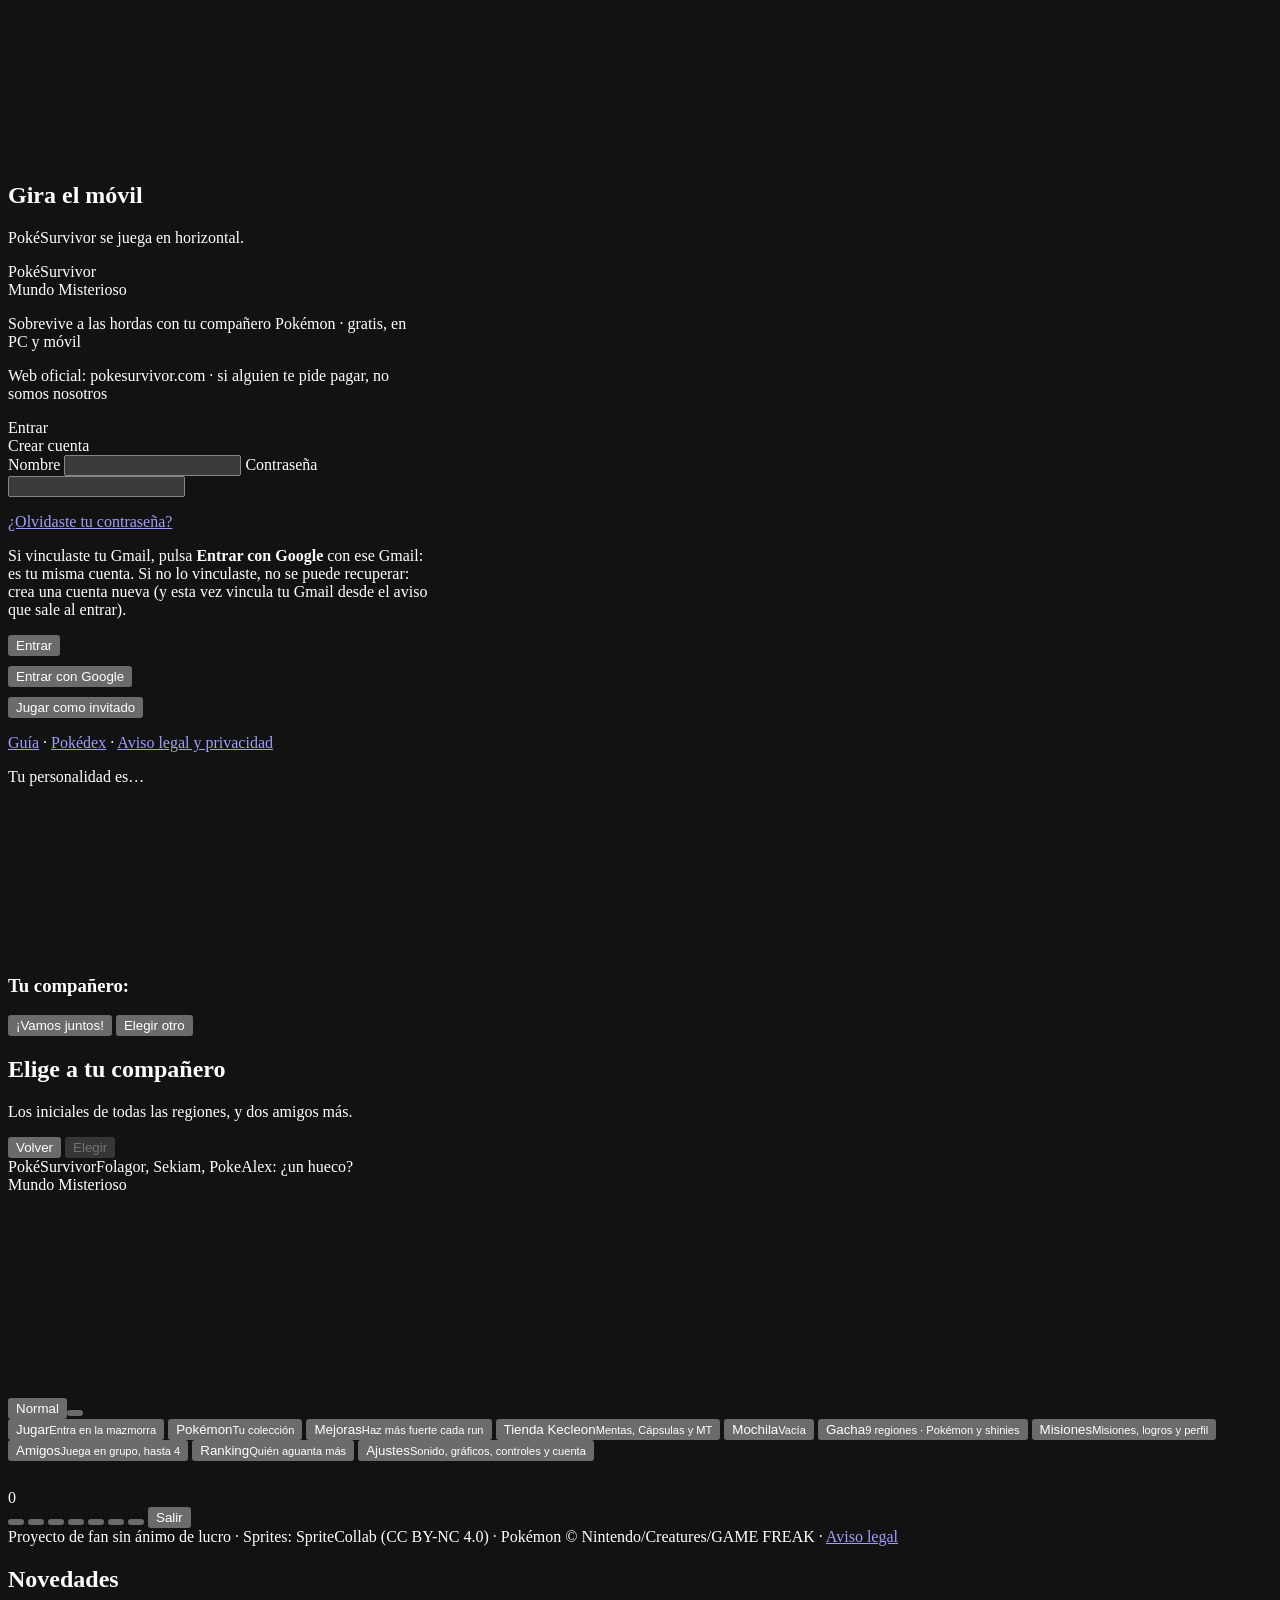
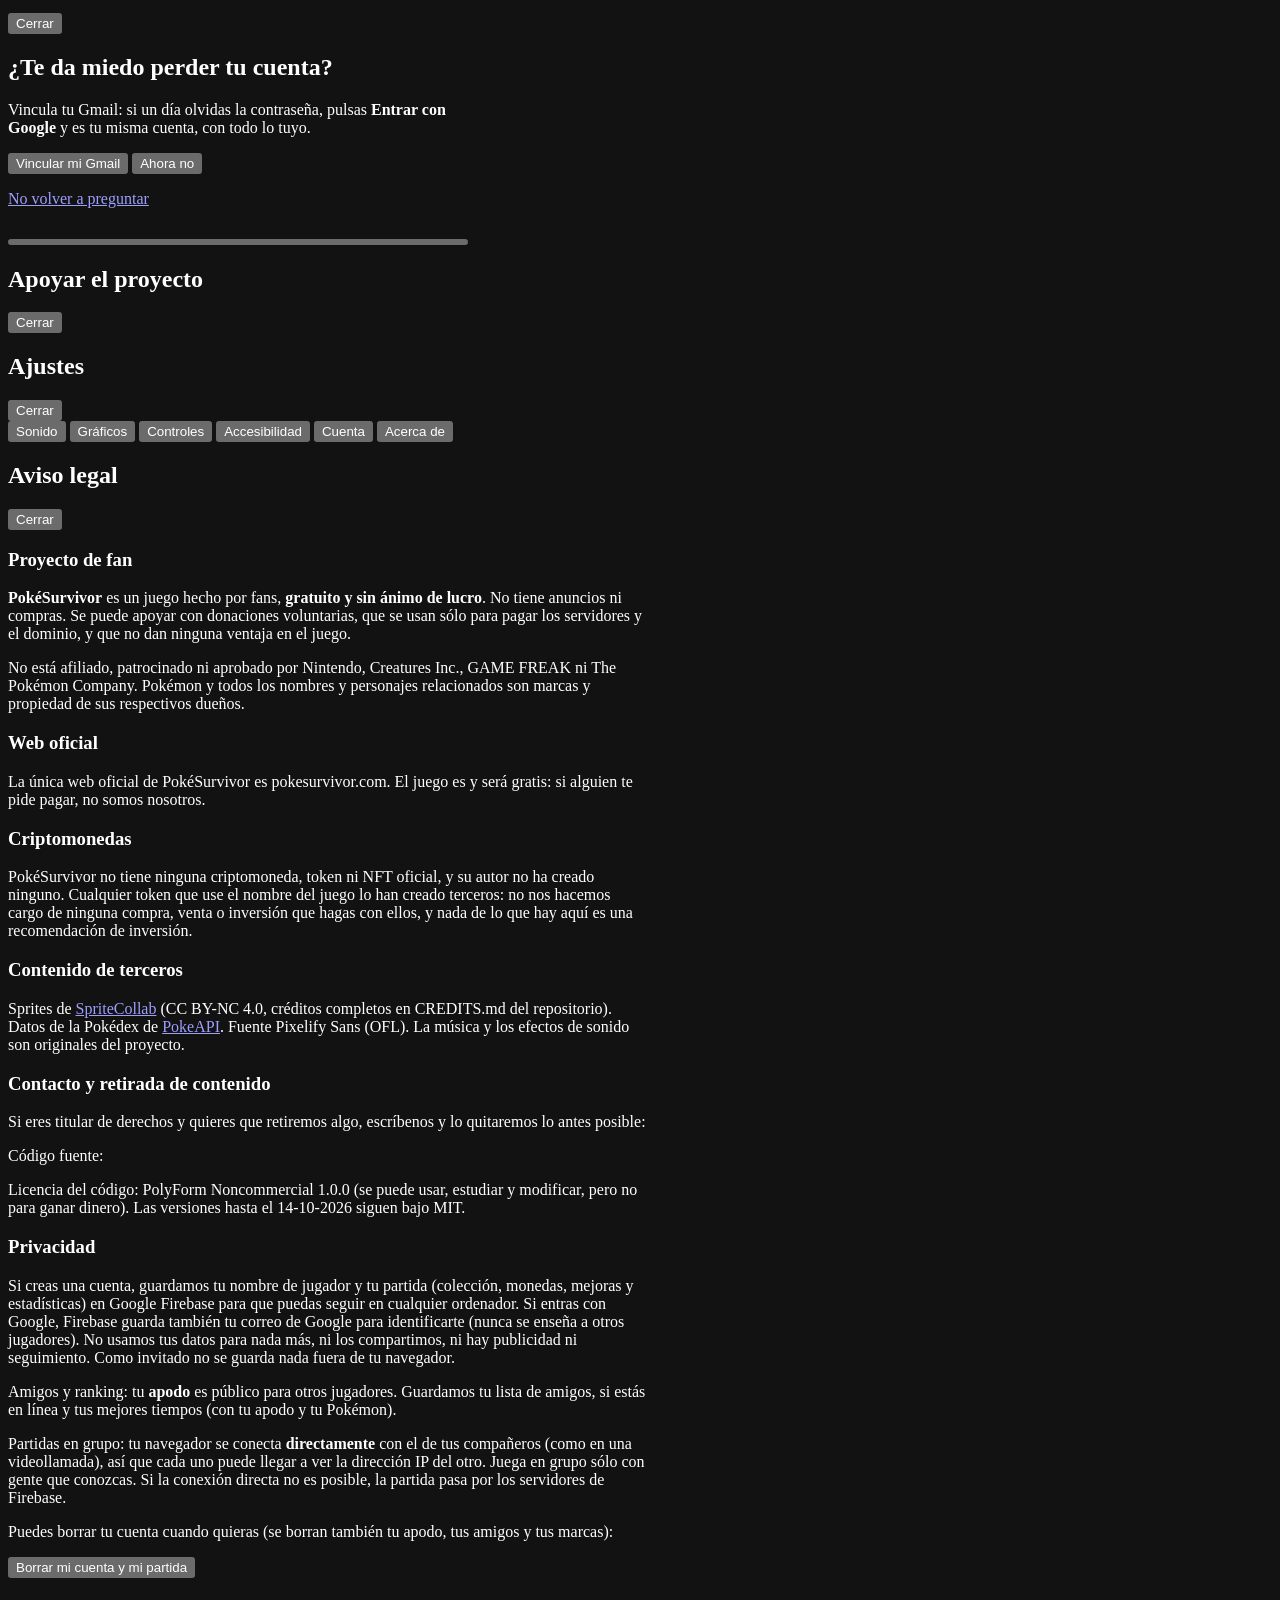
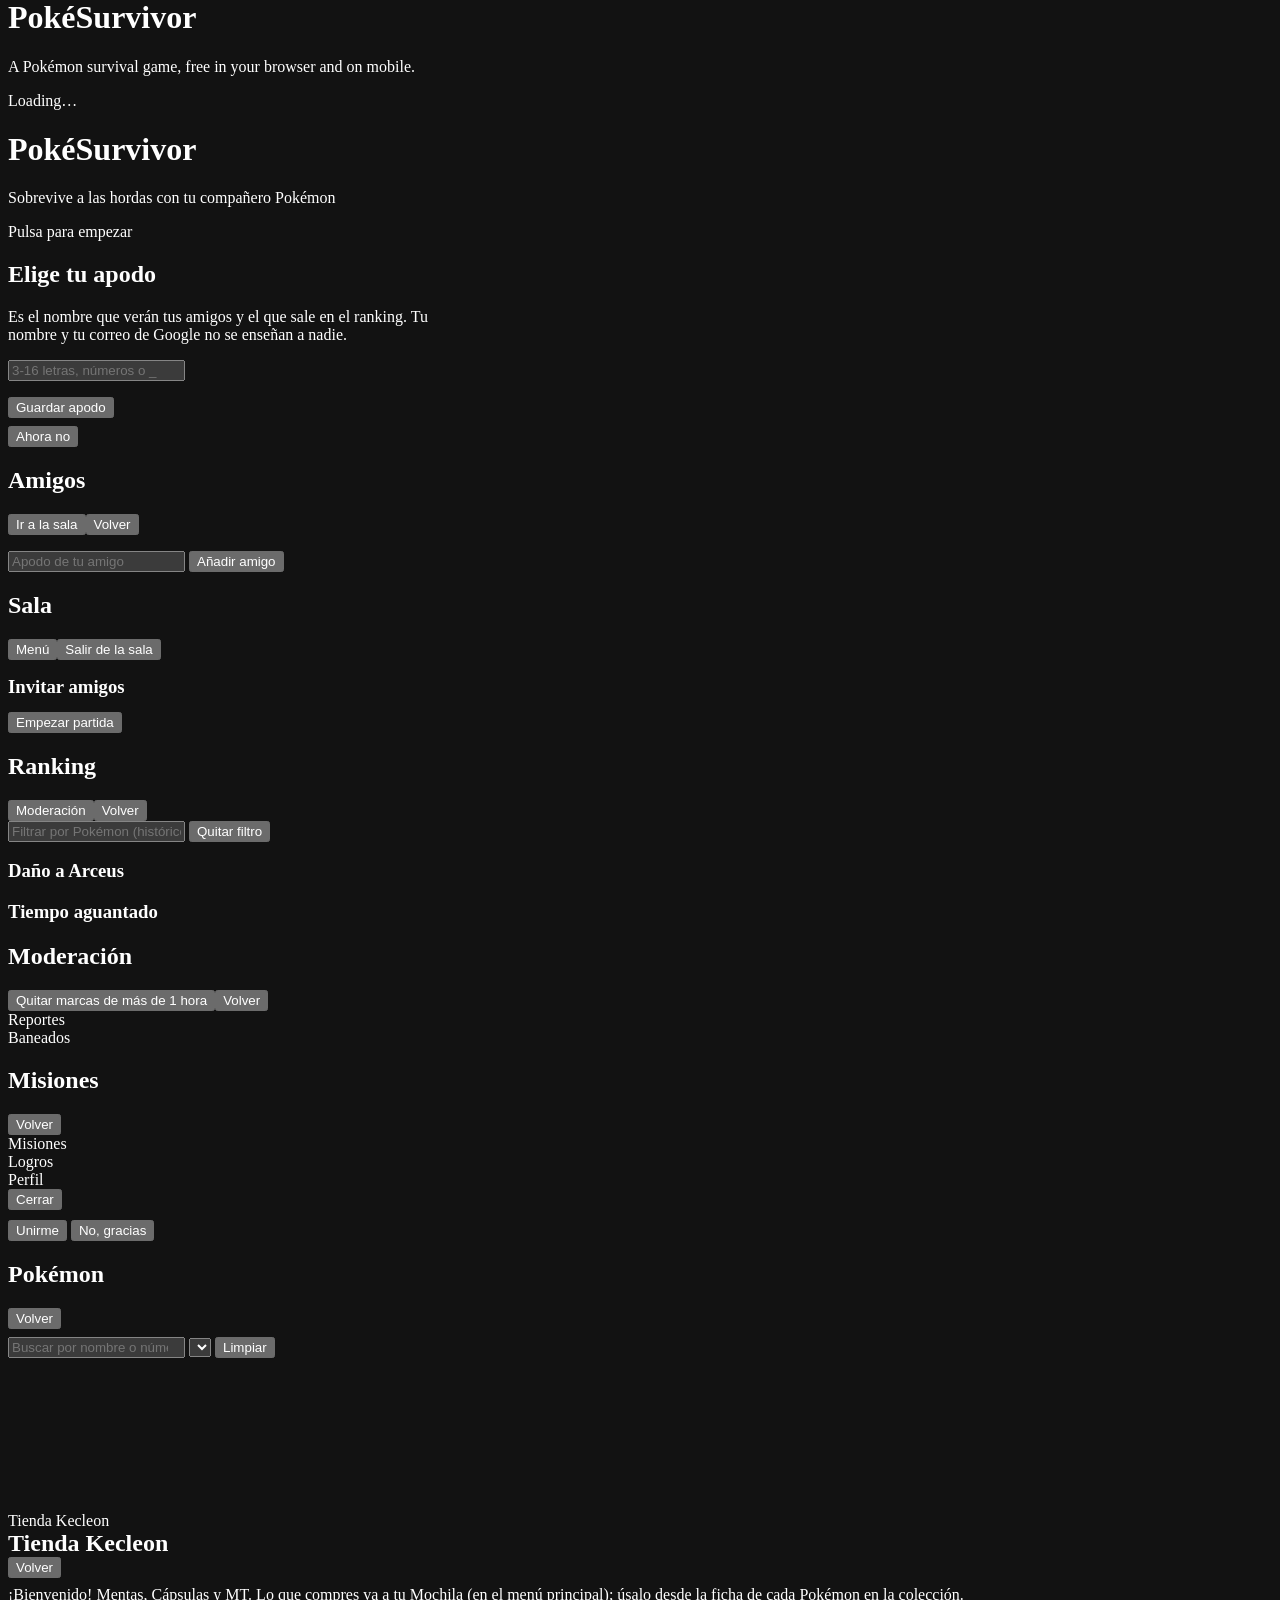
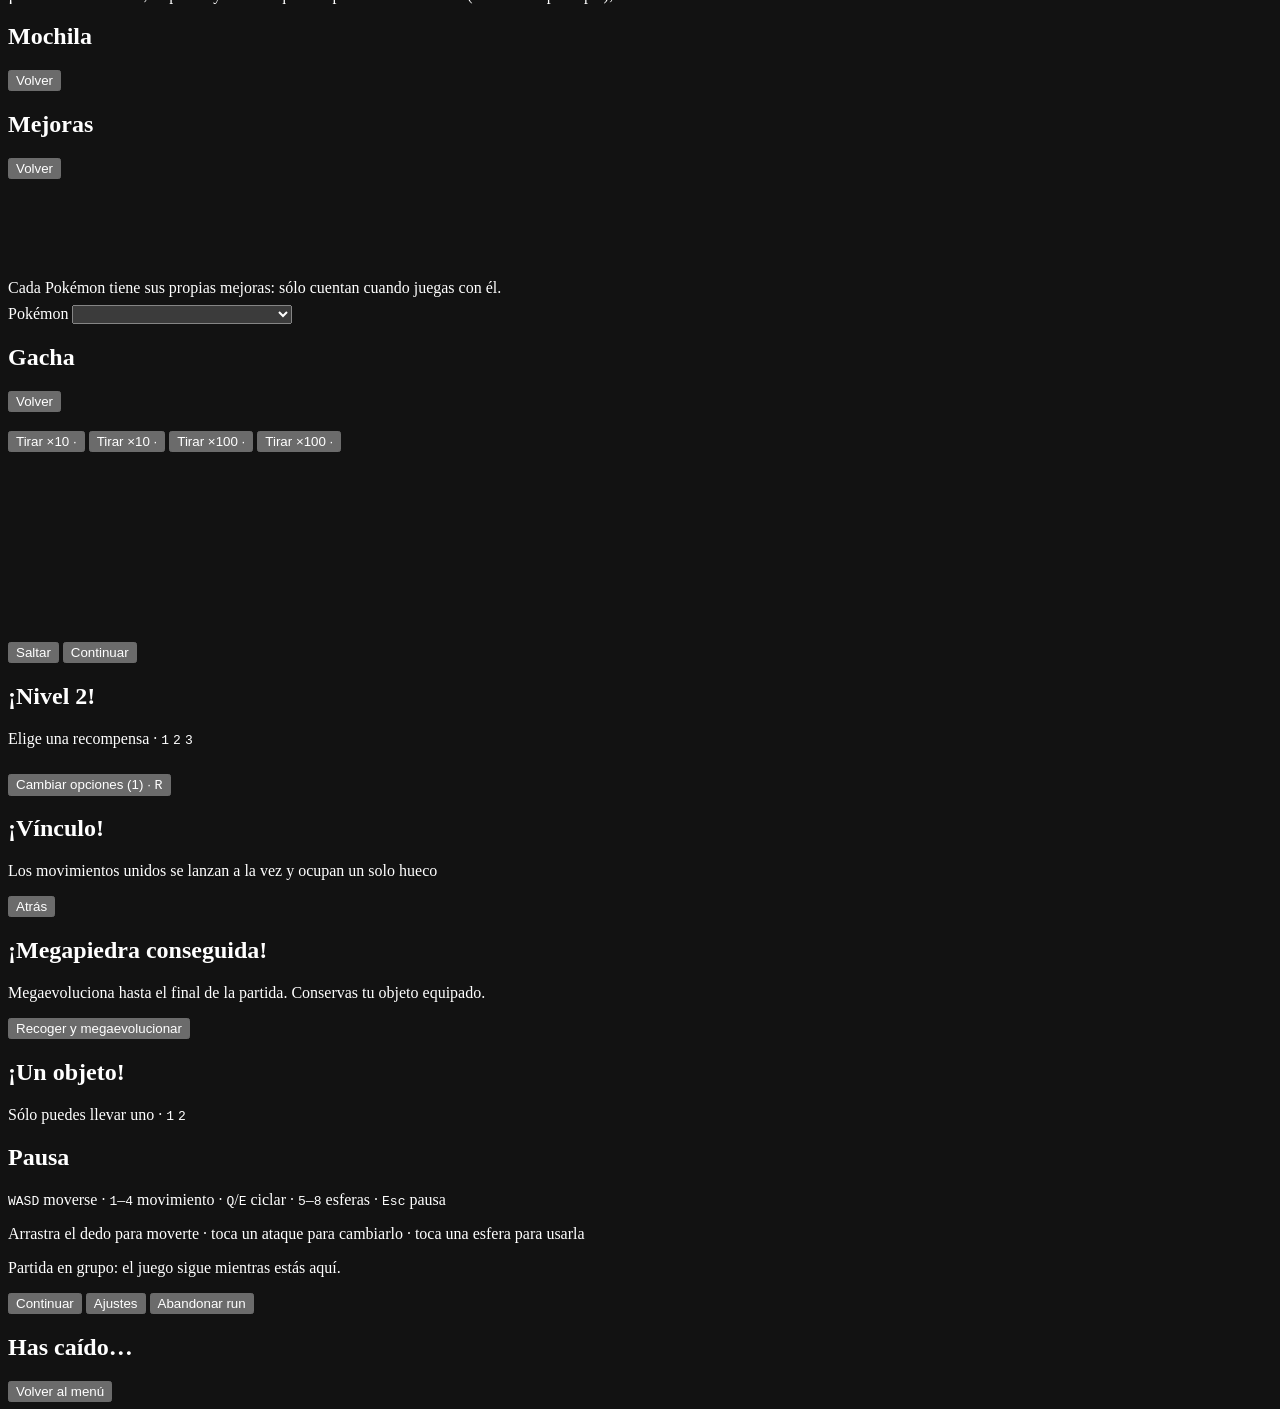
==== en/index.html @ 6f576db7 "Add animated Ultra Rift portal and attribution" ====
<!doctype html>
<html lang="en">
<head>
<meta charset="utf-8">
<base href="../">
<!-- Seguridad (18-10-2026): sólo se ejecutan los scripts del juego, de Firebase
     y de Google (inicio de sesión). Nada metido en la página (onerror=, etiquetas script
     en un texto...) llega a ejecutarse aunque se colara. Ver js/boot.js. -->
<meta http-equiv="Content-Security-Policy" content="script-src 'self' file: https://www.gstatic.com https://apis.google.com https://*.firebaseio.com https://*.firebasedatabase.app; object-src 'none'; base-uri 'self'">
<meta name="viewport" content="width=device-width,initial-scale=1,viewport-fit=cover">
<title>PokéSurvivor – Free online Pokémon survival game (Survivor.io style)</title>
<meta name="description" content="Survive hordes of Pokémon with your partner in this free fan game for browser and mobile: 966 Pokémon, shinies, legendaries and online co-op with friends. No downloads, no ads.">
<link rel="canonical" href="https://pokesurvivor.com/en/">
<meta name="robots" content="index, follow, max-image-preview:large">
<meta name="theme-color" content="#0a1430">
<meta name="color-scheme" content="dark">
<!-- Compartir en redes (WhatsApp, Discord, Twitter/X...) -->
<meta property="og:type" content="website">
<meta property="og:site_name" content="PokéSurvivor">
<meta property="og:locale" content="en_US">
<meta property="og:url" content="https://pokesurvivor.com/en/">
<meta property="og:title" content="PokéSurvivor – Survive the Pokémon hordes">
<meta property="og:description" content="A free fan game for browser and mobile: 966 Pokémon, shinies, legendaries and co-op with up to 4 friends. No downloads, no ads.">
<meta property="og:image" content="https://pokesurvivor.com/assets/og-image.jpg">
<meta property="og:image:width" content="1200">
<meta property="og:image:height" content="630">
<meta property="og:image:alt" content="PokéSurvivor: un Pokémon rodeado de hordas en un mapa pixel art">
<meta name="twitter:card" content="summary_large_image">
<meta name="twitter:title" content="PokéSurvivor – Survive the Pokémon hordes">
<meta name="twitter:description" content="A free fan game for browser and mobile, with co-op for up to 4. No downloads, no ads.">
<meta name="twitter:image" content="https://pokesurvivor.com/assets/og-image.jpg">
<meta name="ps-pages" content="1">
<link rel="manifest" href="manifest.webmanifest">
<!-- Google sólo enseña en los resultados iconos de 48 px o múltiplos -->
<link rel="icon" href="favicon.ico" sizes="any">
<link rel="icon" type="image/png" sizes="48x48" href="assets/icons/icon-48.png">
<link rel="icon" type="image/png" sizes="96x96" href="assets/icons/icon-96.png">
<link rel="icon" type="image/png" sizes="144x144" href="assets/icons/icon-144.png">
<link rel="apple-touch-icon" href="assets/icons/icon-180.png">
<meta name="mobile-web-app-capable" content="yes">
<meta name="apple-mobile-web-app-capable" content="yes">
<meta name="apple-mobile-web-app-status-bar-style" content="black-translucent">
<meta name="apple-mobile-web-app-title" content="PokéSurvivor">
<link rel="preconnect" href="https://www.gstatic.com" crossorigin>
<link rel="preload" href="assets/fonts/PixelifyPS-400.ttf" as="font" type="font/ttf" crossorigin>
<link rel="preload" href="assets/fonts/PixelifyPS-700.ttf" as="font" type="font/ttf" crossorigin>
<!-- Datos estructurados para Google (tipo de página: videojuego gratuito) -->
<script type="application/ld+json">
{
  "@context": "https://schema.org",
  "@graph": [
    {
      "@type": "WebSite",
      "@id": "https://pokesurvivor.com/#web",
      "url": "https://pokesurvivor.com/",
      "name": "PokéSurvivor",
      "inLanguage": ["es", "en"]
    },
    {
      "@type": ["VideoGame", "WebApplication"],
      "@id": "https://pokesurvivor.com/#juego",
      "name": "PokéSurvivor",
      "url": "https://pokesurvivor.com/",
      "description": "A free Pokémon survival fan game (bullet heaven, Survivor.io style): pick a partner, survive the hordes, level up, evolve your moves, fight legendaries in rifts and play co-op with up to 4 friends.",
      "image": "https://pokesurvivor.com/assets/og-image.jpg",
      "inLanguage": ["es", "en"],
      "genre": ["Roguelike", "Bullet heaven", "Acción", "Supervivencia"],
      "gamePlatform": ["Navegador web", "PC", "Android", "iOS"],
      "applicationCategory": "GameApplication",
      "operatingSystem": "Cualquiera con navegador web moderno",
      "playMode": ["SinglePlayer", "CoOp", "MultiPlayer"],
      "numberOfPlayers": { "@type": "QuantitativeValue", "minValue": 1, "maxValue": 4 },
      "isAccessibleForFree": true,
      "offers": { "@type": "Offer", "price": "0", "priceCurrency": "EUR", "availability": "https://schema.org/InStock" },
      "isPartOf": { "@id": "https://pokesurvivor.com/#web" }
    }
  ]
}
</script>
<link rel="stylesheet" href="css/style.css?v=a9c456d16d">
<script src="js/core/locales.js?v=6fdf7dbc2f"></script>
<script src="js/noframe.js"></script>
</head>
<body>

<canvas id="game"></canvas>
<!-- En móvil se juega en horizontal -->
<div id="rotate" class="hidden"><div class="box center"><div id="rotate-ico"></div><h2>Gira el móvil</h2><p class="sub">PokéSurvivor se juega en horizontal.</p></div></div>

<!-- ====== Inicio: login / registro / invitado ====== -->
<section id="scr-login" class="scr hidden">
  <div class="box" style="width:min(420px,100%)">
    <div class="logo">
      <div class="t1">PokéSurvivor</div>
      <div class="t2">Mundo Misterioso</div>
    </div>
    <p class="login-tag">Sobrevive a las hordas con tu compañero Pokémon · gratis, en PC y móvil</p>
    <p class="login-official">Web oficial: pokesurvivor.com · si alguien te pide pagar, no somos nosotros</p>
    <div class="tabs">
      <div class="tab on" data-tab="login">Entrar</div>
      <div class="tab" data-tab="register">Crear cuenta</div>
    </div>
    <form id="login-form" autocomplete="off">
      <label for="f-user">Nombre</label>
      <input id="f-user" class="field" maxlength="16" spellcheck="false" autocomplete="username" autocapitalize="none" autocorrect="off">
      <label for="f-pass">Contraseña</label>
      <input id="f-pass" class="field" type="password" maxlength="64">
      <p id="login-err" class="err"></p>
      <p class="note"><a href="#" id="f-forgot">¿Olvidaste tu contraseña?</a></p>
      <p id="forgot-note" class="note hidden">Si vinculaste tu Gmail, pulsa <b>Entrar con Google</b> con ese Gmail: es tu misma cuenta.
        Si no lo vinculaste, no se puede recuperar: crea una cuenta nueva (y esta vez vincula tu Gmail desde el aviso que sale al entrar).</p>
      <div class="row">
        <button id="btn-auth" class="btn gold grow" type="submit">Entrar</button>
      </div>
    </form>
    <div class="row" style="margin-top:10px">
      <button id="btn-google" class="btn google grow hidden" type="button">Entrar con Google</button>
    </div>
    <div class="row" style="margin-top:10px">
      <button id="btn-guest" class="btn ghost grow" type="button">Jugar como invitado</button>
    </div>
    <p class="note center" id="login-mode"></p>
    <p class="note center"><a href="en/guide/">Guía</a> · <a href="en/pokedex/">Pokédex</a> · <a href="#" class="legal-link" data-legal>Aviso legal y privacidad</a></p>
  </div>
</section>

<!-- ====== Test de personalidad ====== -->
<section id="scr-test" class="scr dim hidden">
  <div class="box test-box">
    <div class="progress"><i id="test-bar"></i></div>
    <p class="sub" id="test-count"></p>
    <p class="q" id="test-q"></p>
    <div class="answers" id="test-a"></div>
  </div>
</section>

<!-- ====== Resultado del test ====== -->
<section id="scr-result" class="scr dim hidden">
  <div class="box result">
    <p class="sub">Tu personalidad es…</p>
    <div class="trait" id="res-trait"></div>
    <p id="res-text"></p>
    <canvas id="res-stage" class="stage" width="200" height="150"></canvas>
    <h3>Tu compañero: <span class="gold" id="res-name"></span></h3>
    <div class="row" style="justify-content:center;margin-top:14px">
      <button id="res-ok" class="btn gold">¡Vamos juntos!</button>
      <button id="res-other" class="btn">Elegir otro</button>
    </div>
  </div>
</section>

<!-- ====== Elegir compañero ====== -->
<section id="scr-starters" class="scr dim hidden">
  <div class="box wide">
    <h2>Elige a tu compañero</h2>
    <p class="sub">Los iniciales de todas las regiones, y dos amigos más.</p>
    <div class="grid" id="starter-grid"></div>
    <div class="row between" style="margin-top:14px">
      <button id="starter-back" class="btn ghost">Volver</button>
      <span id="starter-info" class="grow" style="color:var(--muted)"></span>
      <button id="starter-ok" class="btn gold" disabled>Elegir</button>
    </div>
  </div>
</section>

<!-- ====== Menú principal ====== -->
<section id="scr-menu" class="scr hidden">
  <div class="menu-left">
    <div class="logo">
      <div class="t1">PokéSurvivor<span class="splash">Folagor, Sekiam, PokeAlex: ¿un hueco?</span></div>
      <div class="t2">Mundo Misterioso</div>
      <div id="menu-hw" class="hw-count hidden"></div>
    </div>
    <div class="partner-card">
      <canvas id="menu-partner" class="stage" width="260" height="200"></canvas>
      <div class="nm" id="menu-partner-name"></div>
      <div class="lv" id="menu-partner-info"></div>
      <div class="seg hidden" id="menu-shiny"><button data-v="0">Normal</button><button data-v="1"></button></div>
    </div>
  </div>
  <div class="menu-right">
    <div class="box">
      <div class="menu-list">
        <button class="menu-item play" data-go="play">Jugar<small>Entra en la mazmorra</small></button>
        <button class="menu-item" data-go="dex">Pokémon<small id="menu-dex-count">Tu colección</small></button>
        <button class="menu-item" data-go="upgrades">Mejoras<small>Haz más fuerte cada run</small></button>
        <button class="menu-item" data-go="shop">Tienda Kecleon<small>Mentas, Cápsulas y MT</small></button>
        <button class="menu-item" data-go="bag">Mochila<small id="menu-bag-sub">Vacía</small></button>
        <button class="menu-item" data-go="gacha">Gacha<small>9 regiones · Pokémon y shinies</small></button>
        <button class="menu-item" data-go="goals">Misiones<small id="menu-goals-sub">Misiones, logros y perfil</small></button>
        <button class="menu-item" data-go="friends">Amigos<small id="menu-friends-sub">Juega en grupo, hasta 4</small></button>
        <button class="menu-item" data-go="rank">Ranking<small>Quién aguanta más</small></button>
        <button class="menu-item" data-go="settings">Ajustes<small>Sonido, gráficos, controles y cuenta</small></button>
      </div>
    </div>
    <div class="box" style="padding:14px 18px">
      <div id="menu-stats" style="font-size:14px;color:var(--muted)"></div>
    </div>
  </div>
</section>

<div id="topbar" class="topbar hidden">
  <div class="pill"><span class="coin"></span><span id="coins">0</span></div>
  <div class="pill" id="tickets-pill" title="Tickets del gacha"></div>
  <div class="pill" id="user-pill"></div>
  <button id="btn-save" class="btn small gold save-btn hidden" title="Guardar la partida en la nube"></button>
  <button id="btn-news" class="btn small ghost news-btn" title="Novedades"></button>
  <button id="btn-yt" class="btn small ghost yt-btn" title="Mi canal de YouTube"></button>
  <button id="btn-support" class="btn small gold hidden" title="Apoyar el proyecto"></button>
  <button id="btn-sound" class="btn small ghost" title="Sonido"></button>
  <button id="btn-full" class="btn small ghost hidden" title="Pantalla completa"></button>
  <button id="btn-settings" class="btn small ghost" title="Ajustes"></button>
  <button id="btn-logout" class="btn small ghost">Salir</button>
</div>
<div id="sound-panel" class="box sound-panel hidden"></div>
<div id="credits-line" class="credits-line hidden">Proyecto de fan sin ánimo de lucro · Sprites: SpriteCollab (CC BY-NC 4.0) · Pokémon © Nintendo/Creatures/GAME FREAK · <a href="#" class="legal-link" data-legal>Aviso legal</a></div>

<!-- ====== Novedades (cambios del juego) ====== -->
<section id="scr-news" class="scr dim hidden">
  <div class="box news-box">
    <div class="row between"><h2>Novedades</h2><button class="btn small ghost" id="news-close">Cerrar</button></div>
    <div id="news-body" class="news-body"></div>
  </div>
</section>

<!-- ====== Vincular Gmail para recuperar la cuenta (js/ui/login.js, offerRecovery) ====== -->
<section id="scr-recover" class="scr dim hidden">
  <div class="box" style="width:min(440px,100%)">
    <h2>¿Te da miedo perder tu cuenta?</h2>
    <p>Vincula tu Gmail: si un día olvidas la contraseña, pulsas <b>Entrar con Google</b> y es tu misma cuenta, con todo lo tuyo.</p>
    <p class="err" id="rec-err"></p>
    <div class="row" style="gap:8px;flex-wrap:wrap">
      <button class="btn gold grow" id="rec-link" type="button">Vincular mi Gmail</button>
      <button class="btn ghost" id="rec-later" type="button">Ahora no</button>
    </div>
    <p class="note center"><a href="#" id="rec-never">No volver a preguntar</a></p>
  </div>
</section>

<!-- ====== Avisos de una actualización (una vez por navegador, ver LoginUI.updateNotices) ====== -->
<section id="scr-savenote" class="scr dim hidden">
  <div class="box" style="width:min(460px,100%)" translate="no">
    <h2 id="savenote-title"></h2>
    <div id="savenote-body"></div>
    <button class="btn gold" id="savenote-ok" type="button" style="width:100%;margin-top:10px"></button>
  </div>
</section>

<!-- ====== Apoyar el proyecto (donaciones) ====== -->
<section id="scr-support" class="scr dim hidden">
  <div class="box support">
    <div class="row between"><h2>Apoyar el proyecto</h2><button class="btn small ghost" id="sup-close">Cerrar</button></div>
    <div id="sup-body"></div>
  </div>
</section>

<!-- ====== Ajustes ====== -->
<section id="scr-settings" class="scr dim hidden">
  <div class="box settings">
    <div class="row between"><h2>Ajustes</h2><button class="btn small ghost" id="set-close">Cerrar</button></div>
    <div class="tabs" id="set-tabs">
      <button class="gen-tab" data-t="sound">Sonido</button>
      <button class="gen-tab" data-t="gfx">Gráficos</button>
      <button class="gen-tab" data-t="ctl">Controles</button>
      <button class="gen-tab" data-t="a11y">Accesibilidad</button>
      <button class="gen-tab" data-t="acc">Cuenta</button>
      <button class="gen-tab" data-t="about">Acerca de</button>
    </div>
    <div id="set-body" class="set-body"></div>
  </div>
</section>

<!-- ====== Aviso legal y privacidad ====== -->
<section id="scr-legal" class="scr dim hidden">
  <div class="box legal" style="width:min(640px,100%)">
    <div class="row between"><h2>Aviso legal</h2><button class="btn small ghost" id="legal-close">Cerrar</button></div>
    <h3>Proyecto de fan</h3>
    <p><b>PokéSurvivor</b> es un juego hecho por fans, <b>gratuito y sin ánimo de lucro</b>.
      No tiene anuncios ni compras. Se puede apoyar con donaciones voluntarias, que se usan sólo para pagar los servidores y el dominio, y que no dan ninguna ventaja en el juego.</p>
    <p>No está afiliado, patrocinado ni aprobado por Nintendo, Creatures Inc., GAME FREAK ni
      The Pokémon Company. Pokémon y todos los nombres y personajes relacionados son marcas y
      propiedad de sus respectivos dueños.</p>
    <h3>Web oficial</h3>
    <p>La única web oficial de PokéSurvivor es pokesurvivor.com. El juego es y será gratis: si alguien te pide pagar, no somos nosotros.</p>
    <h3>Criptomonedas</h3>
    <p>PokéSurvivor no tiene ninguna criptomoneda, token ni NFT oficial, y su autor no ha creado ninguno. Cualquier token que use el nombre del juego lo han creado terceros: no nos hacemos cargo de ninguna compra, venta o inversión que hagas con ellos, y nada de lo que hay aquí es una recomendación de inversión.</p>
    <h3>Contenido de terceros</h3>
    <p>Sprites de <a href="https://github.com/PMDCollab/SpriteCollab" target="_blank" rel="noopener">SpriteCollab</a>
      (CC BY-NC 4.0, créditos completos en CREDITS.md del repositorio). Datos de la Pokédex de
      <a href="https://pokeapi.co/" target="_blank" rel="noopener">PokeAPI</a>. Fuente Pixelify Sans (OFL).
      La música y los efectos de sonido son originales del proyecto.</p>
    <h3>Contacto y retirada de contenido</h3>
    <p>Si eres titular de derechos y quieres que retiremos algo, escríbenos y lo quitaremos lo
      antes posible: <a id="legal-mail" href="#"></a></p>
    <p>Código fuente: <a id="legal-repo" href="#" target="_blank" rel="noopener"></a></p>
    <p>Licencia del código: PolyForm Noncommercial 1.0.0 (se puede usar, estudiar y modificar, pero no para ganar dinero). Las versiones hasta el 14-10-2026 siguen bajo MIT.</p>
    <h3>Privacidad</h3>
    <p>Si creas una cuenta, guardamos tu nombre de jugador y tu partida (colección, monedas,
      mejoras y estadísticas) en Google Firebase para que puedas seguir en cualquier ordenador.
      Si entras con Google, Firebase guarda también tu correo de Google para identificarte
      (nunca se enseña a otros jugadores).
      No usamos tus datos para nada más, ni los compartimos, ni hay publicidad ni seguimiento.
      Como invitado no se guarda nada fuera de tu navegador.</p>
    <p>Amigos y ranking: tu <b>apodo</b> es público para otros jugadores. Guardamos tu lista de
      amigos, si estás en línea y tus mejores tiempos (con tu apodo y tu Pokémon).</p>
    <p>Partidas en grupo: tu navegador se conecta <b>directamente</b> con el de tus compañeros
      (como en una videollamada), así que cada uno puede llegar a ver la dirección IP del otro.
      Juega en grupo sólo con gente que conozcas. Si la conexión directa no es posible, la partida
      pasa por los servidores de Firebase.</p>
    <p>Puedes borrar tu cuenta cuando quieras (se borran también tu apodo, tus amigos y tus marcas):</p>
    <div class="row">
      <button class="btn small" id="legal-delete">Borrar mi cuenta y mi partida</button>
      <span id="legal-del-msg" class="note" style="margin:0"></span>
    </div>
  </div>
</section>
<div id="boot" class="boot">
  <div class="boot-in">
    <h1>PokéSurvivor</h1>
    <p>A Pokémon survival game, free in your browser and on mobile.</p>
    <p class="boot-ld">Loading…</p>
  </div>
</div>
<script src="js/boot.js"></script>
<div id="tap-start" class="tapstart hidden">
  <div class="boot-in">
    <h1>PokéSurvivor</h1>
    <p>Sobrevive a las hordas con tu compañero Pokémon</p>
    <p class="tap-blink">Pulsa para empezar</p>
  </div>
</div>
<noscript>
  <div class="boot noscript">
    <div class="boot-in">
      <h1>PokéSurvivor</h1>
      <p>PokéSurvivor necesita JavaScript para funcionar. Actívalo para jugar.</p>
      <p>Fan game gratuito de supervivencia con 966 Pokémon de las 9 regiones: elige tu compañero, sobrevive a las hordas, evoluciona tus ataques, enfréntate a legendarios y juega en cooperativo con hasta 4 amigos.</p>
      <p><a href="en/guide/">Guía del juego</a> · <a href="en/pokedex/">Pokédex: todos los Pokémon jugables</a></p>    </div>
  </div>
</noscript>

<!-- ====== Apodo (para amigos y ranking) ====== -->
<section id="scr-nick" class="scr dim hidden">
  <div class="box" style="width:min(440px,100%)">
    <h2>Elige tu apodo</h2>
    <p class="sub">Es el nombre que verán tus amigos y el que sale en el ranking.
      Tu nombre y tu correo de Google no se enseñan a nadie.</p>
    <form id="nick-form" autocomplete="off">
      <input id="nick-in" class="field" maxlength="16" spellcheck="false" placeholder="3-16 letras, números o _">
      <p id="nick-err" class="err"></p>
      <div class="row"><button id="nick-ok" class="btn gold grow" type="submit">Guardar apodo</button></div>
    </form>
    <div class="row" style="margin-top:8px"><button id="nick-later" class="btn ghost grow" type="button">Ahora no</button></div>
  </div>
</section>

<!-- ====== Amigos ====== -->
<section id="scr-friends" class="scr dim hidden">
  <div class="box wide">
    <div class="row between"><h2>Amigos</h2>
      <div class="row"><button id="fr-room" class="btn small gold hidden">Ir a la sala</button><button class="btn small ghost" data-back>Volver</button></div></div>
    <p class="sub" id="fr-me"></p>
    <form id="fr-add" class="row" autocomplete="off">
      <input id="fr-name" class="field grow" maxlength="16" spellcheck="false" placeholder="Apodo de tu amigo">
      <button class="btn gold" type="submit" data-sfx="confirm">Añadir amigo</button>
    </form>
    <p id="fr-msg" class="note"></p>
    <div id="fr-list" class="fr-list"></div>
  </div>
</section>

<!-- ====== Sala (partida en grupo) ====== -->
<section id="scr-lobby" class="scr dim hidden">
  <div class="box wide">
    <div class="row between"><h2>Sala</h2>
      <div class="row"><button id="lobby-menu" class="btn small ghost">Menú</button><button id="lobby-leave" class="btn small ghost">Salir de la sala</button></div></div>
    <p class="sub" id="lobby-sub"></p>
    <div id="lobby-members" class="lobby-members"></div>
    <h3 id="lobby-inv-title" style="margin:14px 0 6px">Invitar amigos</h3>
    <div id="lobby-invite" class="fr-list"></div>
    <div class="row" style="margin-top:14px">
      <button id="lobby-start" class="btn gold grow">Empezar partida</button>
    </div>
    <p class="note" id="lobby-note"></p>
  </div>
</section>

<!-- ====== Ranking ====== -->
<section id="scr-rank" class="scr dim hidden">
  <div class="box wide">
    <div class="row between"><h2>Ranking</h2><span class="row" style="gap:6px"><button id="rk-mod" class="btn small ghost hidden">Moderación</button><button class="btn small ghost" data-back>Volver</button></span></div>
    <div class="gen-tabs" id="rk-mode"></div>
    <div class="filters" id="rk-period"></div>
    <div class="row rk-tools">
      <div class="filters" id="rk-scope" style="margin:0"></div>
      <input id="rk-poke" class="field" list="rk-dl" placeholder="Filtrar por Pokémon (histórico)" spellcheck="false">
      <datalist id="rk-dl"></datalist>
      <button id="rk-clear" class="btn small ghost hidden">Quitar filtro</button>
    </div>
    <div class="rk-split">
      <div class="rk-col"><h3 class="rk-h">Daño a Arceus</h3><div id="rk-dlist" class="rk-list"></div><div id="rk-dme" class="rk-me"></div></div>
      <div class="rk-col"><h3 class="rk-h">Tiempo aguantado</h3><div id="rk-list" class="rk-list"></div><div id="rk-me" class="rk-me"></div></div>
    </div>
  </div>
</section>

<!-- ====== Moderación del ranking (sólo la cuenta de admin, ver js/ui/mod-ui.js) ====== -->
<section id="scr-mod" class="scr dim hidden">
  <div class="box wide">
    <div class="row between"><h2>Moderación</h2><span class="row" style="gap:6px"><button class="btn small danger" id="mod-purge">Quitar marcas de más de 1 hora</button><button class="btn small ghost" id="mod-back">Volver</button></span></div>
    <div class="tabs" id="mod-tabs">
      <div class="tab on" data-tab="rep">Reportes</div>
      <div class="tab" data-tab="sus">Baneados</div>
    </div>
    <div id="mod-list" class="rk-list" style="max-height:60vh"></div>
  </div>
</section>

<!-- ====== Misiones, logros y perfil ====== -->
<section id="scr-goals" class="scr dim hidden">
  <div class="box wide">
    <div class="row between"><h2>Misiones</h2><button class="btn small ghost" data-back>Volver</button></div>
    <div class="tabs" id="goals-tabs">
      <div class="tab on" data-tab="missions">Misiones</div>
      <div class="tab" data-tab="ach">Logros</div>
      <div class="tab" data-tab="profile">Perfil</div>
    </div>
    <div id="goals-body" class="goals-body"></div>
  </div>
</section>

<!-- ====== Perfil público de un jugador ====== -->
<section id="scr-profile" class="scr dim hidden">
  <div class="box profile-box">
    <div class="row end"><button class="btn small ghost" id="prof-close">Cerrar</button></div>
    <div id="prof-body"></div>
  </div>
</section>

<!-- ====== Invitación recibida ====== -->
<div id="invite-pop" class="box invite-pop hidden">
  <div id="inv-text"></div>
  <div class="row" style="margin-top:10px">
    <button id="inv-yes" class="btn gold small grow" data-sfx="confirm">Unirme</button>
    <button id="inv-no" class="btn ghost small">No, gracias</button>
  </div>
</div>

<!-- ====== Colección ====== -->
<section id="scr-dex" class="scr dim hidden">
  <div class="box wide">
    <div class="row between"><h2>Pokémon <span id="dex-total" class="sub" style="font-size:15px"></span></h2><button class="btn small ghost" data-back>Volver</button></div>
    <div class="gen-tabs" id="dex-gens"></div>
    <div class="split" style="margin-top:8px">
      <div>
        <div class="dex-tools">
          <input id="dex-q" type="search" placeholder="Buscar por nombre o número" autocomplete="off" spellcheck="false">
          <select id="dex-type" title="Tipo"></select>
          <span id="dex-count" class="sub"></span>
          <button class="btn small ghost hidden" id="dex-clear" type="button">Limpiar</button>
        </div>
        <div class="filters" id="dex-filters"></div>
        <div class="filters dex-sort" id="dex-sort"></div>
        <div class="grid" id="dex-grid"></div>
      </div>
      <div class="panel" id="dex-detail"></div>
    </div>
  </div>
</section>

<!-- ====== Tienda Kecleon (20-10-2026, del PR #236 de TheAdro7) ====== -->
<section id="scr-shop" class="scr dim hidden">
  <div class="box wide shop-box">
    <!-- El puesto: cae, se despliega el toldo, sube la persiana y salen los dos Kecleon (ver shop-ui.js). -->
    <div class="shop-stall" id="shop-stall">
      <!-- Todo el puesto (paisaje, toldo, estanterías, persiana, farolillos y los dos
           Kecleon) se dibuja en pixel art en este lienzo: ver Scene en shop-ui.js. -->
      <canvas id="shop-scene" class="shop-scene"></canvas>
      <div class="shop-sign" id="shop-sign"><span>Tienda Kecleon</span></div>
      <div class="shop-bubble hide" id="shop-bubble"></div>
    </div>
    <div class="shop-inner">
      <div class="row between">
        <h2 style="margin:0">Tienda Kecleon</h2>
        <button class="btn small ghost" data-back>Volver</button>
      </div>
      <p class="sub" style="margin:8px 0 0" id="shop-hello">¡Bienvenido! Mentas, Cápsulas y MT. Lo que compres va a tu Mochila (en el menú principal); úsalo desde la ficha de cada Pokémon en la colección.</p>
      <div id="shop-body"></div>
    </div>
  </div>
</section>

<!-- ====== Mochila (desde el menú principal, sin entrar en la tienda) ====== -->
<section id="scr-bag" class="scr dim hidden">
  <div class="box wide">
    <div class="row between"><h2>Mochila</h2><button class="btn small ghost" data-back>Volver</button></div>
    <div id="bag-body"></div>
  </div>
</section>

<!-- ====== Mejoras ====== -->
<section id="scr-upgrades" class="scr dim hidden">
  <div class="box wide">
    <div class="row between"><h2>Mejoras</h2><button class="btn small ghost" data-back>Volver</button></div>
    <div class="upg-head">
      <canvas id="upg-stage" class="stage" width="120" height="96"></canvas>
      <div class="grow">
        <p class="sub" style="margin:0">Cada Pokémon tiene sus propias mejoras: sólo cuentan cuando juegas con él.</p>
        <div class="row" style="margin-top:8px">
          <label for="upg-mon" style="margin:0">Pokémon</label>
          <select id="upg-mon" class="field" style="width:auto;min-width:220px"></select>
        </div>
      </div>
    </div>
    <div class="upg" id="upg-list"></div>
  </div>
</section>

<!-- ====== Gacha ====== -->
<section id="scr-gacha" class="scr dim hidden">
  <div class="box wide">
    <div class="row between"><h2>Gacha</h2><button class="btn small ghost" data-back>Volver</button></div>
    <div class="gen-tabs" id="gacha-gens"></div>
    <div class="split" style="margin-top:8px">
      <div>
        <div class="banner" id="banner">
          <h3 id="banner-title"></h3>
          <p id="banner-desc" style="margin:4px 0 6px"></p>
          <p class="sub" id="gacha-owned" style="margin:0"></p>
          <div class="feat" id="gacha-feat"></div>
        </div>
        <div class="row" style="margin-top:14px">
          <button id="pull-10" class="btn gold grow" data-sfx="none">Tirar ×10 · <span id="cost-10"></span></button>
          <button id="pull-10b" class="btn gold grow" data-sfx="none">Tirar ×10 · <span id="cost-10b"></span></button>
          <button id="pull-100" class="btn gold grow" data-sfx="none">Tirar ×100 · <span id="cost-100"></span></button>
          <button id="pull-100b" class="btn gold grow" data-sfx="none">Tirar ×100 · <span id="cost-100b"></span></button>
        </div>
        <p class="note tickets-line" id="gacha-tickets"></p>
        <p class="note" id="gacha-pity"></p>
      </div>
      <div class="panel rates" id="gacha-rates"></div>
    </div>
  </div>
</section>

<div id="pull-fx" class="hidden">
  <canvas id="slot" width="176" height="170" title="Clic para acelerar"></canvas>
  <div class="pull-results" id="pull-results"></div>
  <button id="pull-skip" class="btn small ghost hidden">Saltar</button>
  <button id="pull-close" class="btn gold hidden">Continuar</button>
</div>

<!-- ====== Durante la run ====== -->
<section id="scr-levelup" class="scr dim hidden">
  <div class="box center">
    <h2>¡Nivel <span id="lvl-num">2</span>!</h2>
    <p class="sub">Elige una recompensa<span class="kbd-hint"> · <kbd>1</kbd> <kbd>2</kbd> <kbd>3</kbd></span></p>
    <div id="cards" class="cards"></div>
    <button id="lvl-reroll" class="btn small ghost hidden" data-sfx="none" style="margin-top:10px">Cambiar opciones (<span id="lvl-rr-n">1</span>)<span class="kbd-hint"> · <kbd>R</kbd></span></button>
    <p id="lvl-wait" class="note hidden"></p>
  </div>
</section>

<section id="scr-bond" class="scr dim hidden">
  <div class="box center">
    <h2 class="bond-title">¡Vínculo!</h2>
    <p class="sub bond-hint">Los movimientos unidos se lanzan a la vez y ocupan un solo hueco</p>
    <p id="bond-sub" class="sub"></p>
    <div id="bond-cards" class="cards"></div>
    <div class="row" style="justify-content:center"><button id="bond-back" class="btn hidden">Atrás</button></div>
  </div>
</section>

<section id="scr-mega" class="scr dim hidden" role="dialog" aria-modal="true" aria-labelledby="mega-title">
  <div id="mega-box" class="box center mega-reward">
    <h2 id="mega-title">¡Megapiedra conseguida!</h2>
    <div id="mega-art" class="mega-reward-art"></div>
    <h3 id="mega-name"></h3>
    <p id="mega-sub" class="sub">Megaevoluciona hasta el final de la partida. Conservas tu objeto equipado.</p>
    <div id="mega-cards" class="cards"><button id="mega-claim" class="btn gold">Recoger y megaevolucionar</button></div>
  </div>
</section>

<section id="scr-item" class="scr dim hidden">
  <div class="box center">
    <h2>¡Un objeto!</h2>
    <p class="sub">Sólo puedes llevar uno<span class="kbd-hint"> · <kbd>1</kbd> <kbd>2</kbd></span></p>
    <div id="item-cards" class="cards"></div>
  </div>
</section>

<section id="scr-pause" class="scr dim hidden">
  <div class="box center pause-box">
    <h2>Pausa</h2>
    <p class="sub kbd-hint"><kbd>WASD</kbd> moverse · <kbd>1</kbd>–<kbd>4</kbd> movimiento · <kbd>Q</kbd>/<kbd>E</kbd> ciclar · <kbd>5</kbd>–<kbd>8</kbd> esferas · <kbd>Esc</kbd> pausa</p>
    <p class="sub touch-hint">Arrastra el dedo para moverte · toca un ataque para cambiarlo · toca una esfera para usarla</p>
    <p id="pause-coop" class="note hidden">Partida en grupo: el juego sigue mientras estás aquí.</p>
    <div class="row" style="justify-content:center">
      <button id="btn-resume" class="btn gold">Continuar</button>
      <button id="btn-pause-settings" class="btn">Ajustes</button>
      <button id="btn-quit" class="btn">Abandonar run</button>
    </div>
    <div id="pause-sum" class="pause-sum"></div>
    <div id="pause-sound" class="sound-inline"></div>
  </div>
</section>

<section id="scr-over" class="scr dim hidden">
  <div class="box center" style="width:min(480px,100%)">
    <h2 id="over-title">Has caído…</h2>
    <div id="over-stats" class="stats"></div>
    <button id="btn-again" class="btn gold">Volver al menú</button>
  </div>
</section>

<!-- datos generados -->
<script defer src="js/app.min.js?v=d1d582f7e9"></script>
</body>
</html>
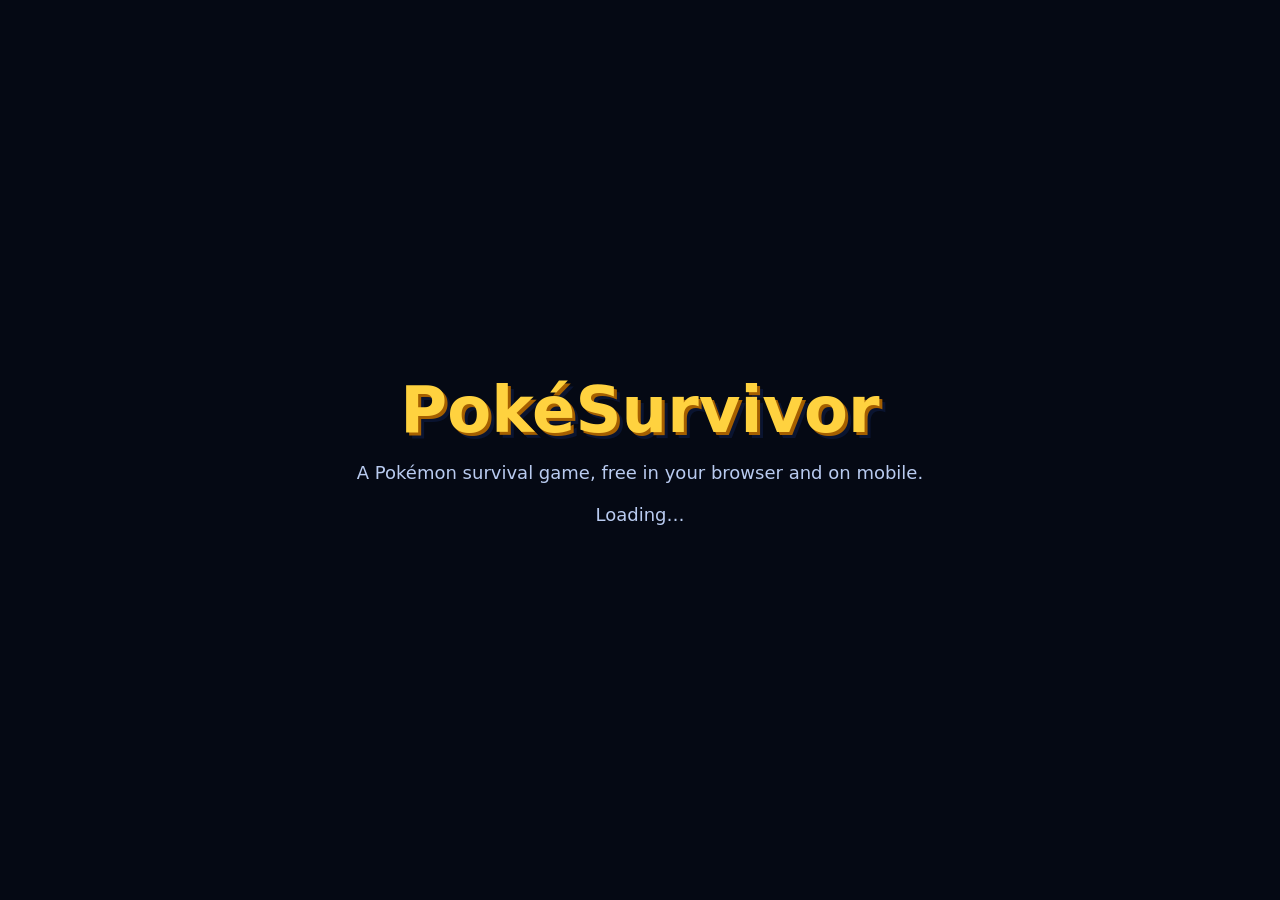
==== commit 24958ffe: "Add reward denial and skippable form cinematics" ====
--- a/en/index.html
+++ b/en/index.html
@@ -77,8 +77,8 @@
   ]
 }
 </script>
-<link rel="stylesheet" href="css/style.css?v=a9c456d16d">
-<script src="js/core/locales.js?v=6fdf7dbc2f"></script>
+<link rel="stylesheet" href="css/style.css?v=42457d33aa">
+<script src="js/core/locales.js?v=dd03fd8dec"></script>
 <script src="js/noframe.js"></script>
 </head>
 <body>
@@ -578,6 +578,7 @@
     <h3 id="mega-name"></h3>
     <p id="mega-sub" class="sub">Megaevoluciona hasta el final de la partida. Conservas tu objeto equipado.</p>
     <div id="mega-cards" class="cards"><button id="mega-claim" class="btn gold">Recoger y megaevolucionar</button></div>
+    <div id="mega-deny-row"></div>
   </div>
 </section>
 
@@ -614,6 +615,6 @@
 </section>
 
 <!-- datos generados -->
-<script defer src="js/app.min.js?v=d1d582f7e9"></script>
+<script defer src="js/app.min.js?v=484a2b04a3"></script>
 </body>
 </html>
